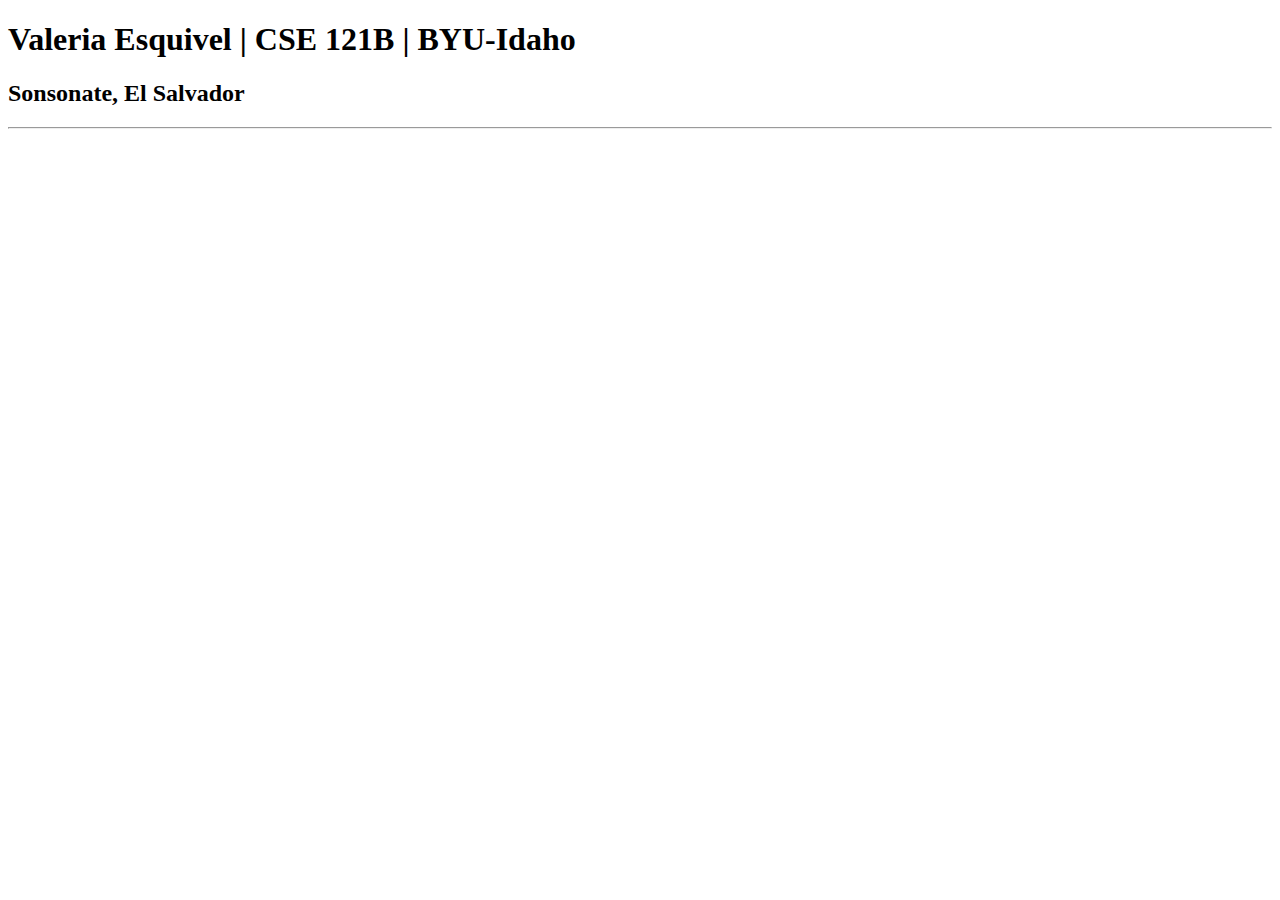
==== index.html @ 27132f8d "first commit" ====
<!DOCTYPE html>
<html lang="en">
  <head>
    <meta charset="UTF-8" />
    <meta name="viewport" content="width=device-width, initial-scale=1.0" />
    <title>Valeria Esquivel | CSE 121B | BYU-Idaho</title>
  </head>
  <body>
    <h1>Valeria Esquivel | CSE 121B | BYU-Idaho</h1>
    <h2>Sonsonate, El Salvador</h2>
    <hr />
  </body>
</html>
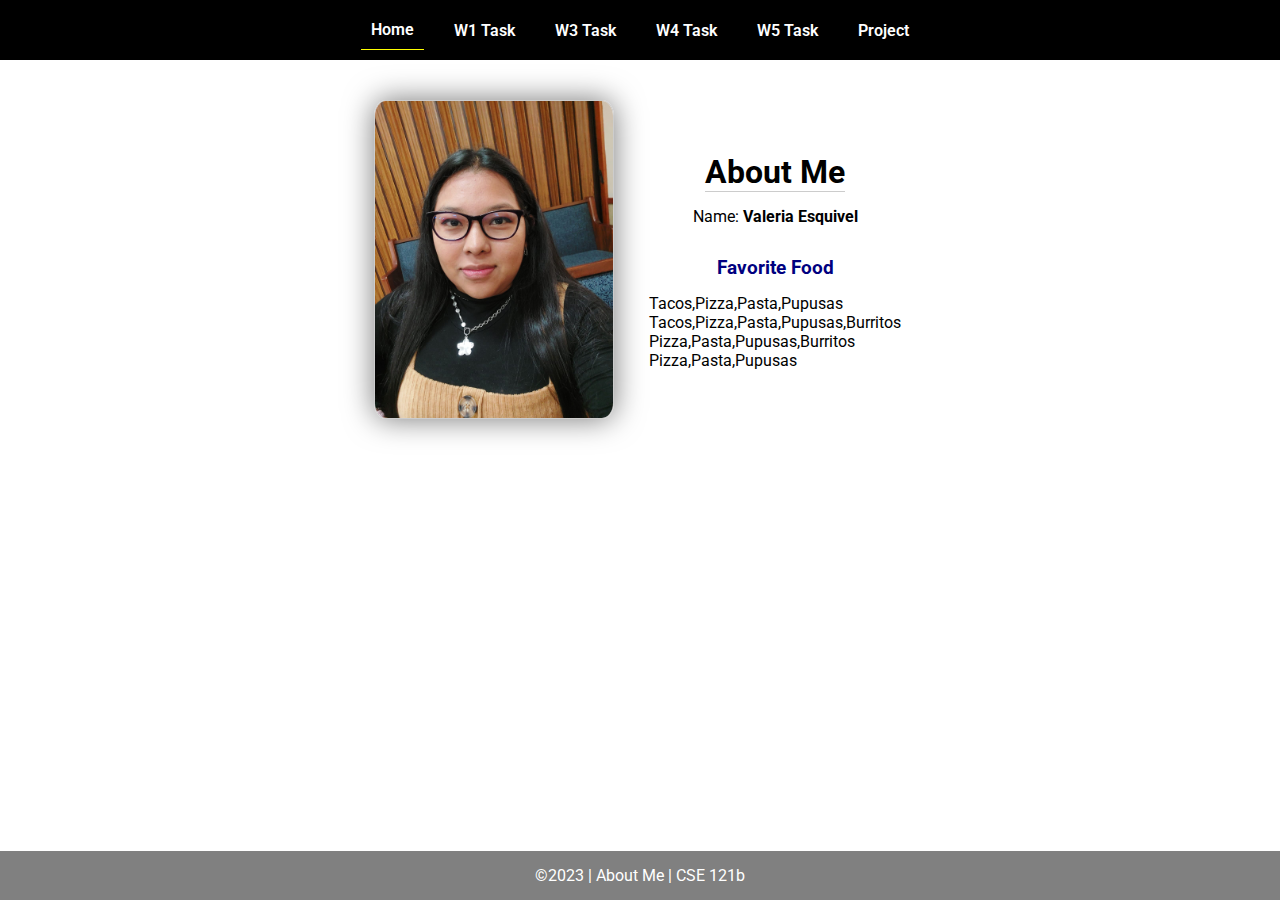
==== commit 42e495bd: "W02 Task" ====
--- a/index.html
+++ b/index.html
@@ -1,13 +1,45 @@
 <!DOCTYPE html>
 <html lang="en">
-  <head>
-    <meta charset="UTF-8" />
-    <meta name="viewport" content="width=device-width, initial-scale=1.0" />
-    <title>Valeria Esquivel | CSE 121B | BYU-Idaho</title>
-  </head>
-  <body>
-    <h1>Valeria Esquivel | CSE 121B | BYU-Idaho</h1>
-    <h2>Sonsonate, El Salvador</h2>
-    <hr />
-  </body>
-</html>
+
+<head>
+  <meta charset="UTF-8">
+  <meta name="viewport" content="width=device-width, initial-scale=1.0">
+  <title>About Me | CSE 121b | W02: Programming Tasks</title>
+  <link rel="preconnect" href="https://fonts.googleapis.com">
+  <link rel="preconnect" href="https://fonts.gstatic.com" crossorigin>
+  <link href="https://fonts.googleapis.com/css2?family=Roboto:wght@400;600&display=swap"
+    rel="stylesheet">
+  <link rel="stylesheet" href="styles/main.css">
+</head>
+
+<body>
+  <nav>
+    <ul id="menu">
+      <li><a id="toggleMenu">&equiv;</a></li>
+      <li><a href="index.html" class="active">Home</a></li>
+      <li><a href="w01-task.html">W1 Task</a></li>
+      <li><a href="w03-task.html">W3 Task</a></li>
+      <li><a href="w04-task.html">W4 Task</a></li>
+      <li><a href="w05-task.html">W5 Task</a></li>
+      <li><a href="project.html">Project</a></li>
+    </ul>
+  </nav>
+  <main id="home">
+    <picture>
+      <img src="images/placeholder.png" alt="Placeholder Image">
+    </picture>
+    <section>
+      <h1>About Me</h1>
+      <div class="info">Name: <span id="name"></span></div>
+      <h2>Favorite Food</h2>
+      <div class="block" id="food"></div>
+    </section>
+  </main>
+  <footer>
+    &copy;<span id="year"></span> | About Me | CSE 121b
+  </footer>
+  <script src="scripts/main.js"></script>
+  <script src="scripts/w02-task.js"></script>
+</body>
+
+</html>--- a/styles/main.css
+++ b/styles/main.css
@@ -0,0 +1,157 @@
+/* Universal Selector */
+* {
+    margin: 0;
+    padding: 0;
+    box-sizing: border-box;
+}
+
+/* HTML Selectors */
+body {
+    font-family: 'Roboto', Helvetica, sans-serif;
+}
+
+nav {
+    background-color: black;
+    width: 100%;
+    position: fixed;
+    top: 0;
+}
+
+nav ul {
+    display: flex;
+    flex-direction: column;
+    align-items: center;
+    max-width: fit-content;
+    margin: 0 auto;
+}
+
+nav ul li {
+    flex: 1 1 auto;
+}
+
+nav ul li:first-child {
+    display: block;
+    font-size: 2rem;
+}
+
+nav ul li:first-child a {
+    padding: 1px 10px;
+}
+
+nav ul li {
+    display: none;
+    list-style: none;
+    margin: 10px;
+}
+
+nav ul li a {
+    display: block;
+    padding: 10px;
+    text-decoration: none;
+    font-weight: 600;
+    color: white;
+    text-align: center;
+}
+
+nav ul li a:hover {
+    background-color: #efefef;
+    color: black;
+}
+
+h1, h2 {
+    text-align: center;
+    margin-bottom: 15px;
+
+}
+
+h1 {
+border-bottom: 1px solid #ccc;
+}
+
+h2 {
+    font-size: 1.2rem;
+    color: navy;
+    text-align: center;
+    margin-top: 30px;
+}
+
+main {
+    margin-top: 125px;
+    display: grid;
+    grid-template-columns: 1fr;
+    grid-gap: 20px;
+    align-items: center;
+    justify-content: center;
+}
+
+picture {
+    margin: 0 auto;
+}
+
+picture img {
+    width: 240px;
+    height: auto;
+    border-radius: 5%;
+    border: 1px solid #ccc;
+    box-shadow: 0 0 30px #777;
+}
+
+section {
+    display: flex;
+    flex-direction: column;
+    align-items: center;
+    margin: 10px
+}
+
+label {
+    margin: 15px 0;
+}
+
+footer {
+    background-color: gray;
+    color: white;
+    padding: 15px;
+    text-align: center;
+    width: 100%;
+    position: fixed;
+    bottom: 0;
+}
+
+/* Class Selectors */
+.active {
+    border-bottom: 1px solid yellow;
+}
+
+.open li {
+    display: block;
+}
+
+.block {
+    display: block;
+}
+
+/* ID Selectors */
+
+/* Media Queries */
+@media only screen and (min-width: 32.5em) {
+    nav ul {
+        flex-direction: row;
+    }
+
+    nav ul li:first-child {
+        display: none;
+    }
+
+    nav ul li {
+        display: block;
+    }
+
+    main {
+        margin: 100px auto 20px;
+        grid-template-columns: 250px 1fr;
+        max-width: -moz-fit-content;
+        max-width: fit-content;
+
+    }
+
+}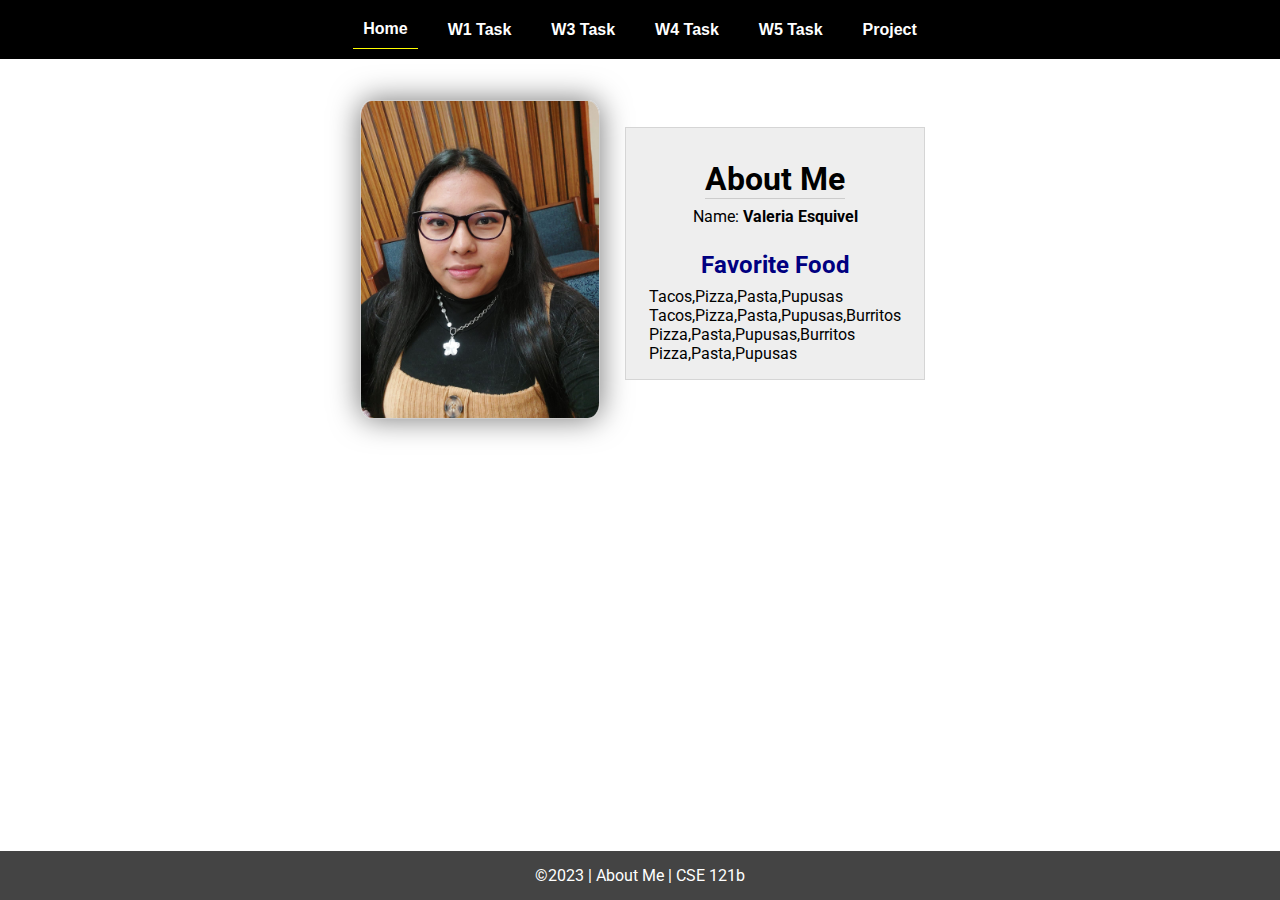
==== commit 6be8195c: "Project Fixed" ====
--- a/index.html
+++ b/index.html
@@ -7,8 +7,7 @@
   <title>About Me | CSE 121b | W02: Programming Tasks</title>
   <link rel="preconnect" href="https://fonts.googleapis.com">
   <link rel="preconnect" href="https://fonts.gstatic.com" crossorigin>
-  <link href="https://fonts.googleapis.com/css2?family=Roboto:wght@400;600&display=swap"
-    rel="stylesheet">
+  <link href="https://fonts.googleapis.com/css2?family=Roboto:wght@400;600&display=swap" rel="stylesheet">
   <link rel="stylesheet" href="styles/main.css">
 </head>
 
@@ -21,7 +20,7 @@
       <li><a href="w03-task.html">W3 Task</a></li>
       <li><a href="w04-task.html">W4 Task</a></li>
       <li><a href="w05-task.html">W5 Task</a></li>
-      <li><a href="project.html">Project</a></li>
+      <li><a href="wizard-world/index.html">Project</a></li>
     </ul>
   </nav>
   <main id="home">
--- a/styles/main.css
+++ b/styles/main.css
@@ -21,6 +21,7 @@
     display: flex;
     flex-direction: column;
     align-items: center;
+    max-width: -moz-fit-content;
     max-width: fit-content;
     margin: 0 auto;
 }
@@ -51,6 +52,7 @@
     font-weight: 600;
     color: white;
     text-align: center;
+    font-family: 'Arial Narrow', Arial, sans-serif;
 }
 
 nav ul li a:hover {
@@ -58,30 +60,34 @@
     color: black;
 }
 
-h1, h2 {
-    text-align: center;
-    margin-bottom: 15px;
-
+h1,
+h2 {
+    text-align: center;
+    margin: 1rem 0 .5rem;
 }
 
 h1 {
-border-bottom: 1px solid #ccc;
+    border-bottom: 1px solid #ccc;
+}
+
+#gridly h1 {
+    margin-top: 80px;
 }
 
 h2 {
-    font-size: 1.2rem;
+    font-size: 1.5rem;
     color: navy;
     text-align: center;
-    margin-top: 30px;
-}
-
-main {
-    margin-top: 125px;
-    display: grid;
-    grid-template-columns: 1fr;
-    grid-gap: 20px;
-    align-items: center;
-    justify-content: center;
+    margin-top: 25px;
+}
+
+h3 {
+    font-size: 1.3rem;
+    margin-bottom: 1rem;
+}
+
+header {
+    margin-top: 70px;
 }
 
 picture {
@@ -100,15 +106,59 @@
     display: flex;
     flex-direction: column;
     align-items: center;
-    margin: 10px
+    margin: 0 auto 1rem;
+    border: 1px solid rgba(0, 0, 0, .1);
+    padding: 1rem;
+    background-color: #eee;
+}
+
+article {
+    margin-bottom: 1rem;
+}
+
+article div {
+    margin-bottom: .5rem;
+    text-align: right;
 }
 
 label {
-    margin: 15px 0;
+    padding: .35rem;
+}
+
+input {
+    padding: .35rem;
+}
+
+input[type="button"] {
+    padding: .5rem;
+    background-color: #444;
+    color: white;
+    border: none;
+    border-radius: 5px;
+    cursor: pointer;
+    width: 100%
+}
+
+input[type="checkbox"] {
+    width: 25px;
+    height: 25px;
+}
+
+dt {
+    font-weight: 700;
+}
+
+dt::before {
+    content: "🏘️ ";
+}
+
+dd {
+    margin: 0 0 .5rem 2rem;
+    font-size: smaller;
 }
 
 footer {
-    background-color: gray;
+    background-color: #444;
     color: white;
     padding: 15px;
     text-align: center;
@@ -130,7 +180,104 @@
     display: block;
 }
 
+.larger {
+    font-size: larger;
+    color: red;
+}
+
+.right {
+    width: 100%;
+    text-align: right;
+}
+
+.middle {
+    display: flex;
+    align-items: center;
+    justify-content: right;
+    gap: 1rem;
+}
+
 /* ID Selectors */
+
+#home {
+    margin-top: 125px;
+    display: grid;
+    grid-template-columns: 1fr;
+    grid-gap: 20px;
+    align-items: center;
+    justify-content: center;
+}
+
+
+#section1 {
+    background-color: rgb(225, 250, 225, .5);
+}
+
+#section2 {
+    background-color: rgba(200, 200, 250, 0.5);
+
+}
+
+#section2 div {
+    margin-bottom: 1rem;
+}
+
+#section3 {
+    background-color: rgb(250, 225, 250, .5);
+}
+
+#sortBy {
+    appearance: none;
+    display: flex;
+    padding: .5rem;
+    background-color: #eee;
+    color: #444;
+    font-weight: 700;
+    margin: 1rem auto;
+    width: 200px;
+    border: 1px solid rgba(0, 0, 0, .2);
+    text-align: center;
+}
+
+#sortBy option:disabled {
+    font-style: italic;
+    padding: 1rem;
+    background-color: #111;
+    color: #eee;
+}
+
+#temples {
+    display: grid;
+    grid-template-columns: repeat(auto-fit, minmax(320px, 1fr));
+    grid-gap: .5rem;
+    align-items: center;
+    margin-bottom: 3rem;
+}
+
+#temples article {
+    height: 250px;
+    margin: .5rem;
+    border: 1px solid rgba(0, 0, 0, .1);
+    padding: 1rem;
+    background-color: #eee;
+    display: flex;
+    flex-direction: column;
+    align-items: center;
+    justify-content: center;
+}
+
+#temples h4 {
+    color: navy;
+    font-size: smaller;
+}
+
+
+#temples img {
+    width: 250px;
+    height: auto;
+    box-shadow: 0 0 30px #777;
+    margin: .5rem;
+}
 
 /* Media Queries */
 @media only screen and (min-width: 32.5em) {
@@ -146,12 +293,23 @@
         display: block;
     }
 
-    main {
+    section {
+        min-width: 300px;
+    }
+
+    #home {
         margin: 100px auto 20px;
         grid-template-columns: 250px 1fr;
         max-width: -moz-fit-content;
         max-width: fit-content;
-
+    }
+
+    #task3 {
+        display: grid;
+        grid-template-columns: 1fr 1fr;
+        grid-gap: 5px;
+        margin: 0 auto;
+        max-width: 950px;
     }
 
 }